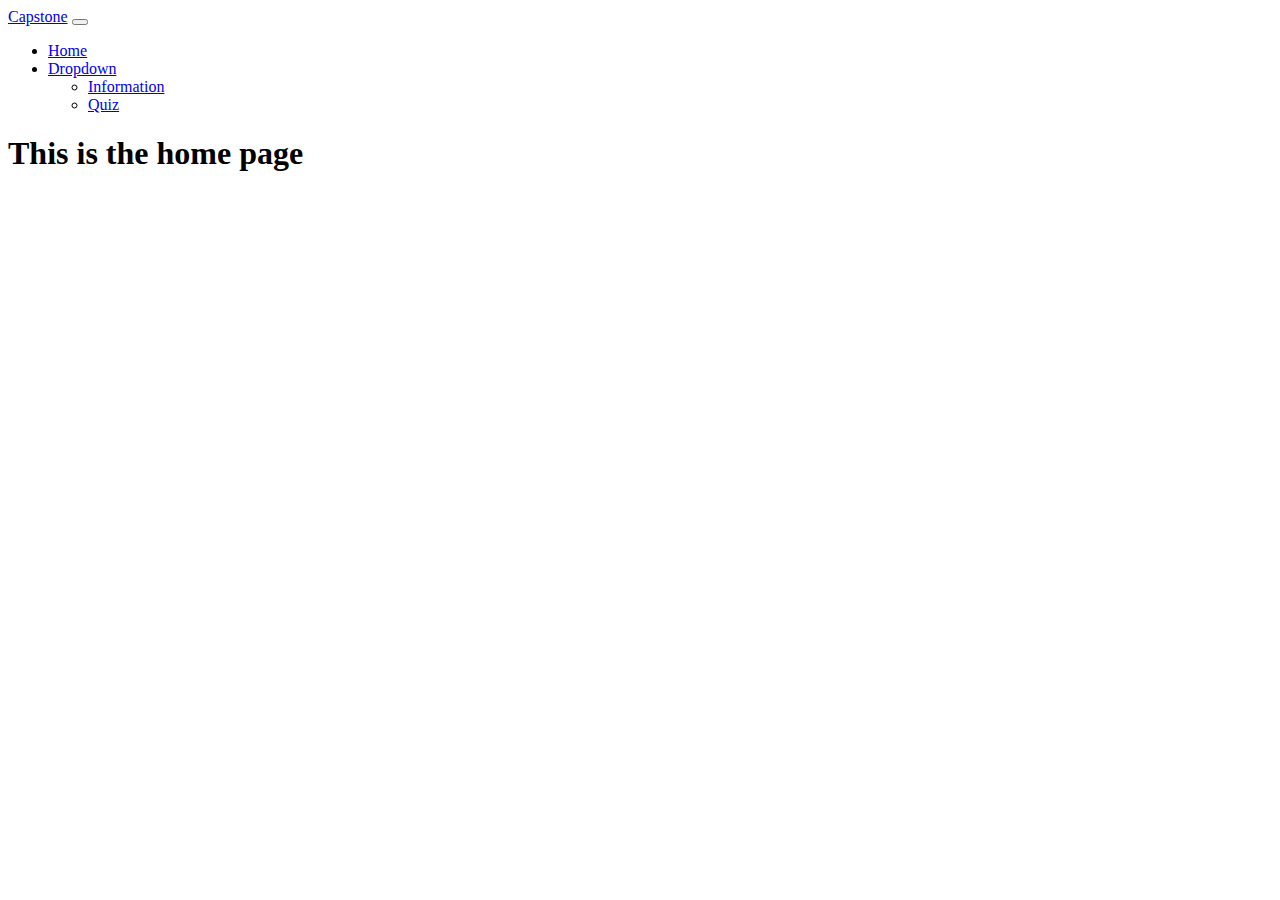
==== index.html @ 163a28be "got into live server" ====
<!DOCTYPE html>
<html lang="en">
<head>
  <meta charset="UTF-8">
  <meta http-equiv="X-UA-Compatible" content="IE=edge">
  <meta name="viewport" content="width=device-width, initial-scale=1.0">

  <link href="https://cdn.jsdelivr.net/npm/bootstrap@5.1.1/dist/css/bootstrap.min.css" rel="stylesheet" integrity="sha384-F3w7mX95PdgyTmZZMECAngseQB83DfGTowi0iMjiWaeVhAn4FJkqJByhZMI3AhiU" crossorigin="anonymous">
  <title>OT CS Capstone</title>
</head>
<body>
  <div data-include="nav"></div>
  <div class="container">
    <h1 class="display-1 text-center">This is the home page</h1>


  </div>
  <!--Bootstrap and other JS scripts-->
    <script src="https://cdn.jsdelivr.net/npm/bootstrap@5.1.1/dist/js/bootstrap.bundle.min.js" integrity="sha384-/bQdsTh/da6pkI1MST/rWKFNjaCP5gBSY4sEBT38Q/9RBh9AH40zEOg7Hlq2THRZ" crossorigin="anonymous"></script>
    <script src="https://code.jquery.com/jquery-3.6.0.min.js" integrity="sha256-/xUj+3OJU5yExlq6GSYGSHk7tPXikynS7ogEvDej/m4=" crossorigin="anonymous"></script>
    <script type="text/javascript" src="scripts/scripts.js"></script>
</body>
</html>
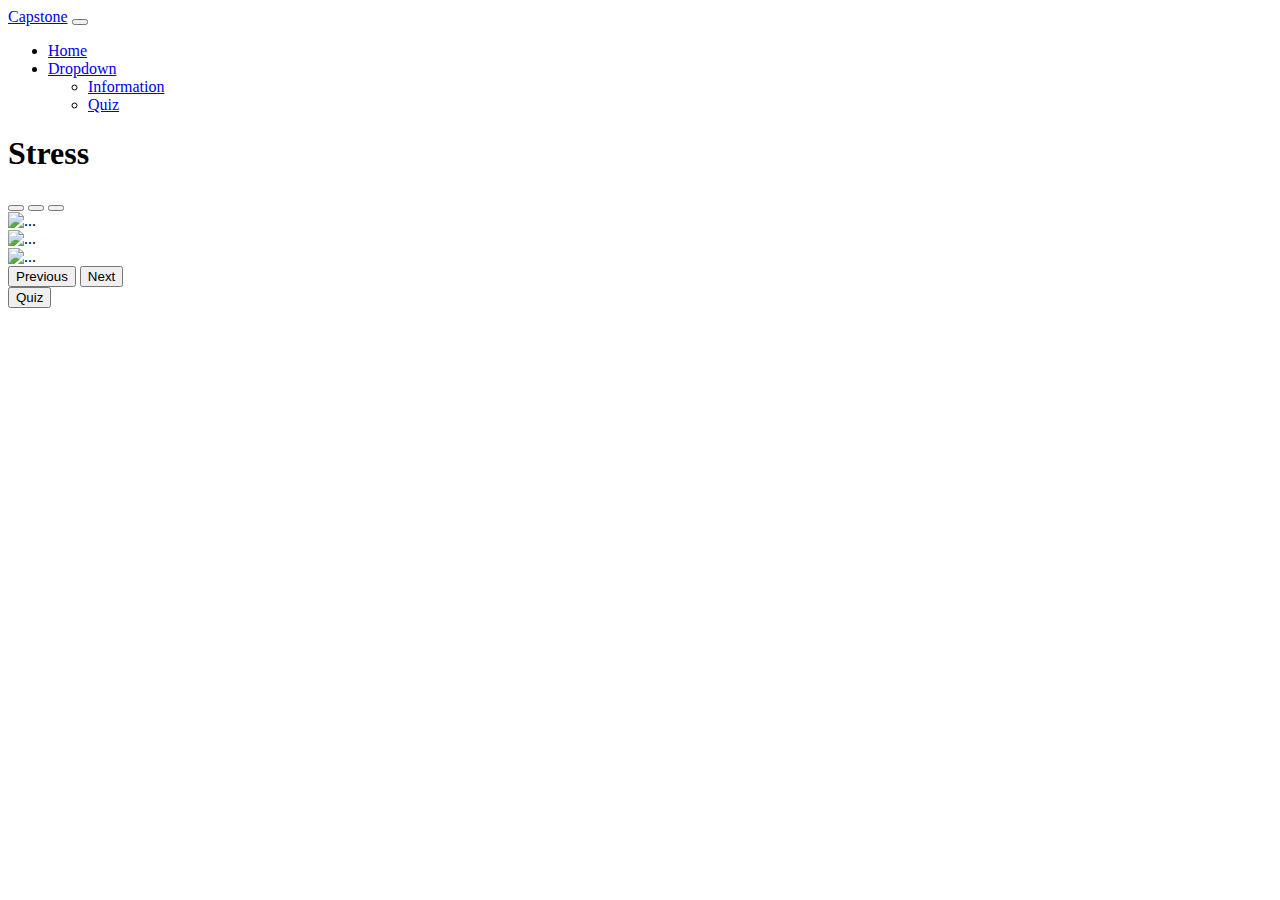
==== commit dacc617e: "added new tables and lists" ====
--- a/index.html
+++ b/index.html
@@ -1,23 +1,71 @@
 <!DOCTYPE html>
 <html lang="en">
+
 <head>
   <meta charset="UTF-8">
   <meta http-equiv="X-UA-Compatible" content="IE=edge">
   <meta name="viewport" content="width=device-width, initial-scale=1.0">
 
-  <link href="https://cdn.jsdelivr.net/npm/bootstrap@5.1.1/dist/css/bootstrap.min.css" rel="stylesheet" integrity="sha384-F3w7mX95PdgyTmZZMECAngseQB83DfGTowi0iMjiWaeVhAn4FJkqJByhZMI3AhiU" crossorigin="anonymous">
+  <link href="https://cdn.jsdelivr.net/npm/bootstrap@5.1.1/dist/css/bootstrap.min.css" rel="stylesheet"
+    integrity="sha384-F3w7mX95PdgyTmZZMECAngseQB83DfGTowi0iMjiWaeVhAn4FJkqJByhZMI3AhiU" crossorigin="anonymous">
   <title>OT CS Capstone</title>
 </head>
+
 <body>
   <div data-include="nav"></div>
   <div class="container">
-    <h1 class="display-1 text-center">This is the home page</h1>
+    <h1 class="display-1 text-center">Stress</h1>
 
+    <!-- Carousel -->
+    <div id="carouselExampleIndicators" class="carousel slide" data-bs-ride="carousel">
+      <div class="carousel-indicators">
+        <button type="button" data-bs-target="#carouselExampleIndicators" data-bs-slide-to="0" class="active"
+          aria-current="true" aria-label="Slide 1"></button>
+        <button type="button" data-bs-target="#carouselExampleIndicators" data-bs-slide-to="1"
+          aria-label="Slide 2"></button>
+        <button type="button" data-bs-target="#carouselExampleIndicators" data-bs-slide-to="2"
+          aria-label="Slide 3"></button>
+      </div>
+      <div class="carousel-inner">
+        <div class="carousel-item active">
+          <img
+            src="https://www.cedars-sinai.org/content/dam/cedars-sinai/blog/2019/07/common-physical-symptoms-of-hidden-stress.jpg"
+            class="d-block w-100" alt="...">
+        </div>
+        <div class="carousel-item">
+          <img
+            src="https://s3.us-east-2.amazonaws.com/files.fisher.osu.edu/leadreadtoday/public/styles/blog_featured_image/public/2020-08/woman-in-a-panic-from-a-coronavirus-vector-id1218027610%20%282%29.jpg?VersionId=vRLnM2qwKgv0CUsBlQWIYizvIhq6jEw1&h=0821e1e6&itok=kCtrcKLv"
+            class="d-block w-100" alt="...">
+        </div>
+        <div class="carousel-item">
+          <img src="https://ideascale.com/wp-content/uploads/2018/06/yay-20326122-digital-1.jpg" class="d-block w-100"
+            alt="...">
+        </div>
+      </div>
+      <button class="carousel-control-prev" type="button" data-bs-target="#carouselExampleIndicators"
+        data-bs-slide="prev">
+        <span class="carousel-control-prev-icon" aria-hidden="true"></span>
+        <span class="visually-hidden">Previous</span>
+      </button>
+      <button class="carousel-control-next" type="button" data-bs-target="#carouselExampleIndicators"
+        data-bs-slide="next">
+        <span class="carousel-control-next-icon" aria-hidden="true"></span>
+        <span class="visually-hidden">Next</span>
+      </button>
+    </div>
+
+    <!-- Button -->
+    <button onclick="location.href='interactive.html'" type="button">Quiz</button>
 
   </div>
+  
   <!--Bootstrap and other JS scripts-->
-    <script src="https://cdn.jsdelivr.net/npm/bootstrap@5.1.1/dist/js/bootstrap.bundle.min.js" integrity="sha384-/bQdsTh/da6pkI1MST/rWKFNjaCP5gBSY4sEBT38Q/9RBh9AH40zEOg7Hlq2THRZ" crossorigin="anonymous"></script>
-    <script src="https://code.jquery.com/jquery-3.6.0.min.js" integrity="sha256-/xUj+3OJU5yExlq6GSYGSHk7tPXikynS7ogEvDej/m4=" crossorigin="anonymous"></script>
-    <script type="text/javascript" src="scripts/scripts.js"></script>
+  <script src="https://cdn.jsdelivr.net/npm/bootstrap@5.1.1/dist/js/bootstrap.bundle.min.js"
+    integrity="sha384-/bQdsTh/da6pkI1MST/rWKFNjaCP5gBSY4sEBT38Q/9RBh9AH40zEOg7Hlq2THRZ"
+    crossorigin="anonymous"></script>
+  <script src="https://code.jquery.com/jquery-3.6.0.min.js"
+    integrity="sha256-/xUj+3OJU5yExlq6GSYGSHk7tPXikynS7ogEvDej/m4=" crossorigin="anonymous"></script>
+  <script type="text/javascript" src="scripts/scripts.js"></script>
 </body>
+
 </html>